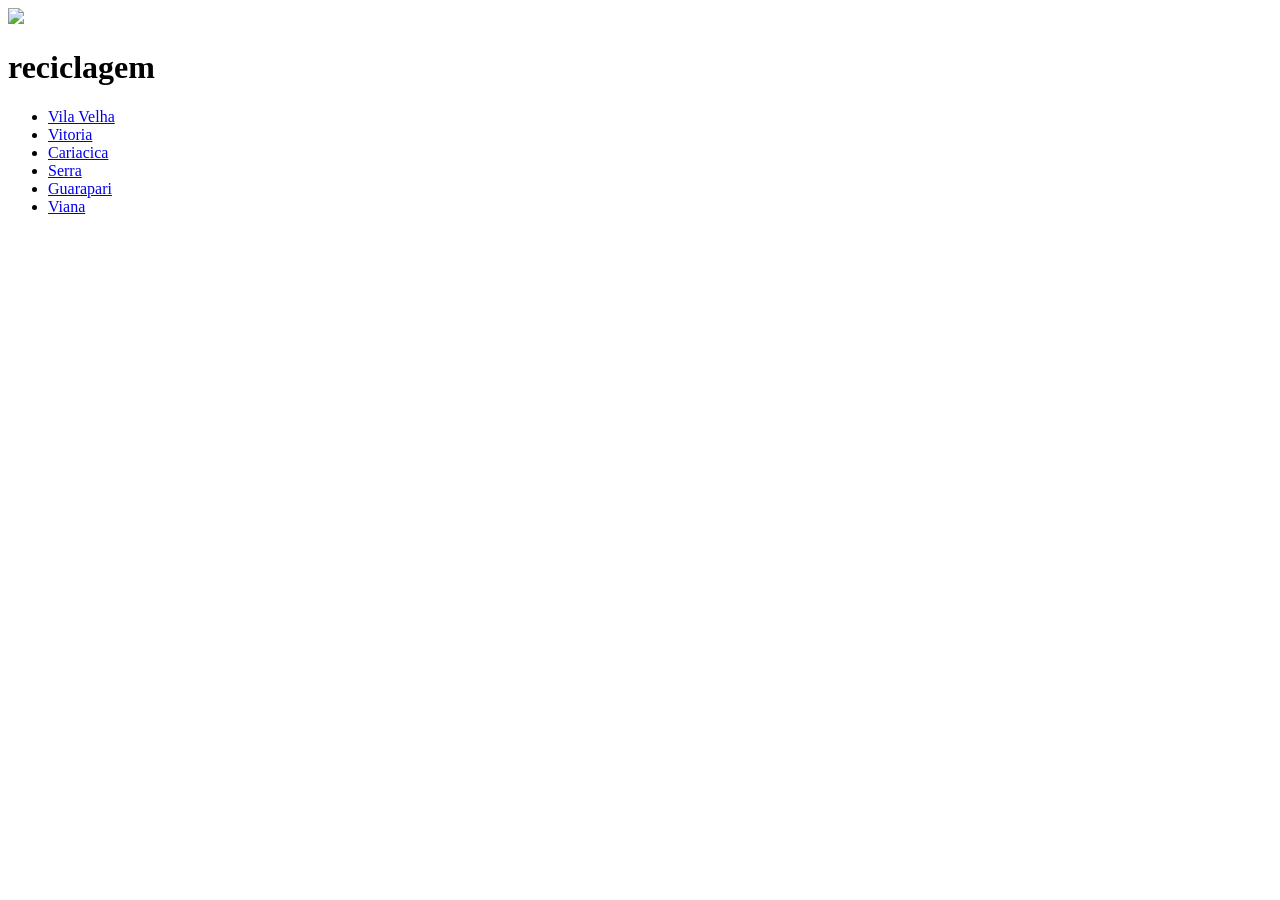
==== index.html @ 6408c622 "icon add" ====
<!DOCTYPE html>
<html lang="pt-br">
<head>
    <meta charset="UTF-8">
    <meta name="viewport" content="width=device-width, initial-scale=1.0">
    <title>GV Reciclagem</title>

    <link rel="stylesheet" href="./css/style.css">
    <link rel="icon" href="./img/reciclar.png" type="image/png">
</head>
<body>
    <header>
        <div class="header">
            <img src="./img/reciclar-simbolo-triangular-de-rotacao-de-tres-setas.png">
            <h1 class="cor-5">reciclagem</h1>
        </div>
    </header>

    <main>
        <ul class="cidades">
            <li><a href="./cidades/vilavelha.html">Vila Velha</a></li>
            <li><a href="./cidades/vitoria.html"> Vitoria</a></li>
            <li><a href="./cidades/cariacia.html">Cariacica</a></li>
            <li><a href="./cidades/serra.html">Serra</a></li>
            <li><a href="./cidades/guarapari.html">Guarapari</a></li>
            <li><a href="./cidades/viana.html">Viana</a></li>
        </ul>

    </main>
    
</body>
</html>
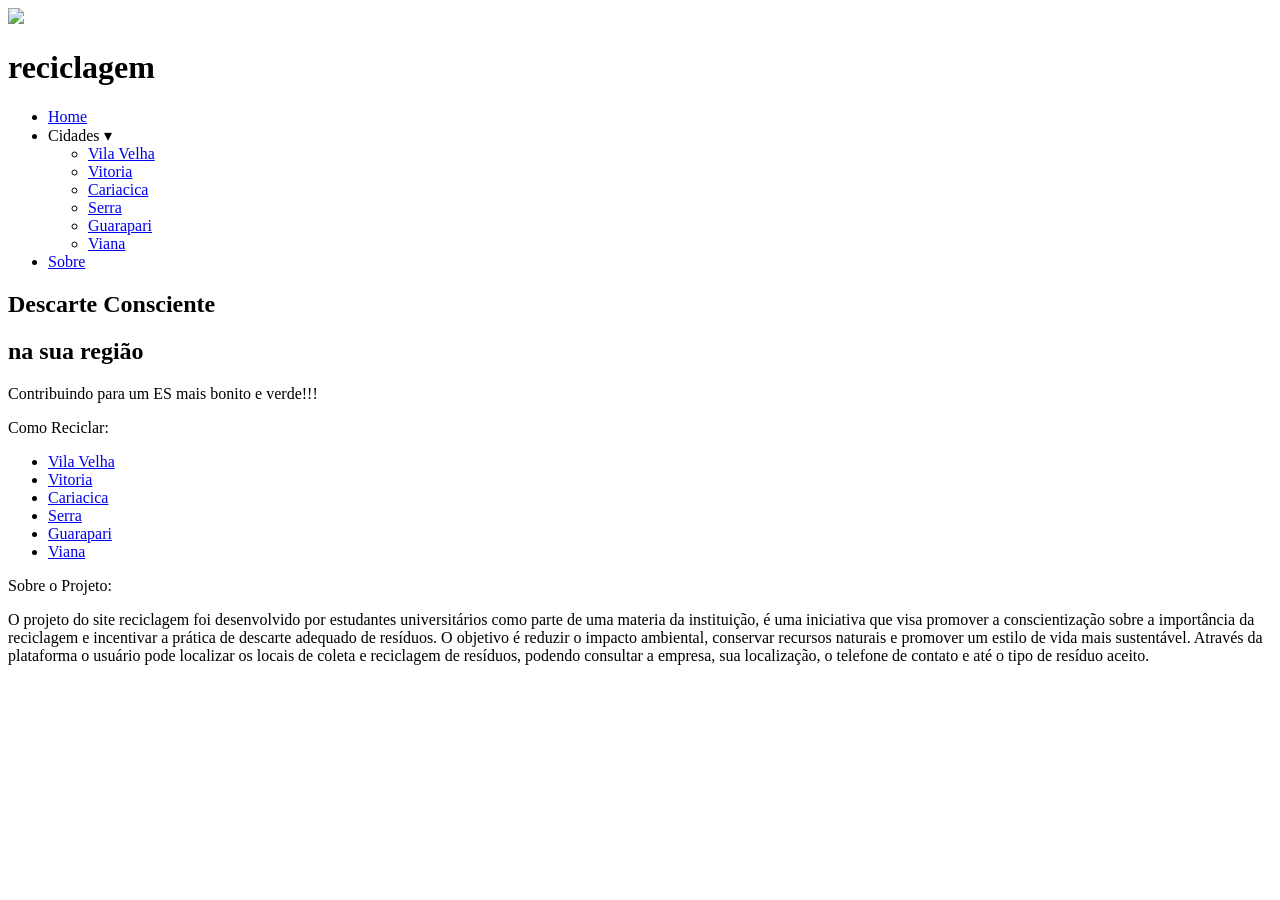
==== commit 5eafee03: "Modificação das paginas das cidades e criação dos paths" ====
--- a/index.html
+++ b/index.html
@@ -1,32 +1,80 @@
 <!DOCTYPE html>
 <html lang="pt-br">
+
 <head>
     <meta charset="UTF-8">
     <meta name="viewport" content="width=device-width, initial-scale=1.0">
+    <link rel="stylesheet" href="./css/style.css">
+    <link rel="icon" href="./img/reciclar.png" type="image/png">
+
     <title>GV Reciclagem</title>
 
-    <link rel="stylesheet" href="./css/style.css">
-    <link rel="icon" href="./img/reciclar.png" type="image/png">
+
 </head>
+
 <body>
+    <div class="background">
+    </div>
     <header>
         <div class="header">
-            <img src="./img/reciclar-simbolo-triangular-de-rotacao-de-tres-setas.png">
-            <h1 class="cor-5">reciclagem</h1>
+            <div class="logo">
+                <img src="./img/reciclar-simbolo-triangular-de-rotacao-de-tres-setas.png">
+                <h1 class="cor-5">reciclagem</h1>
+            </div>
+            <div class="menu">
+                <nav>
+                    <ul>
+                        <li><a href="./index.html">Home</a></li>
+                        <li class="dropdown">
+                            <a class="dropdown-toggle" aria-expanded="false">Cidades ▾</a>
+                            <ul class="dropdown-menu" id="cities-menu">
+                                <li><a href="./cidades/vilavelha.html">Vila Velha</a></li>
+                                <li><a href="./cidades/vitoria.html">Vitoria</a></li>
+                                <li><a href="./cidades/cariacia.html">Cariacica</a></li>
+                                <li><a href="./cidades/serra.html">Serra</a></li>
+                                <li><a href="./cidades/guarapari.html">Guarapari</a></li>
+                                <li><a href="./cidades/viana.html">Viana</a></li>
+                            </ul>
+                        </li>
+                        <li><a href="#about">Sobre</a></li>
+                    </ul>
+                </nav>
+            </div>
+
         </div>
     </header>
 
     <main>
-        <ul class="cidades">
-            <li><a href="./cidades/vilavelha.html">Vila Velha</a></li>
-            <li><a href="./cidades/vitoria.html"> Vitoria</a></li>
-            <li><a href="./cidades/cariacia.html">Cariacica</a></li>
-            <li><a href="./cidades/serra.html">Serra</a></li>
-            <li><a href="./cidades/guarapari.html">Guarapari</a></li>
-            <li><a href="./cidades/viana.html">Viana</a></li>
-        </ul>
+        <div>
+            <div class="apresentacao">
+                <h2>Descarte Consciente</h2>
+                <h2>na sua região</h2>
+            </div>
+            <p class="subap">Contribuindo para um ES mais bonito e verde!!!</p>
+        </div>
+        <div class="link-panel">
+            <p class="titulo2">Como Reciclar:</p>
+            <ul class="cidades">
+                <li><a href="./cidades/vilavelha.html">Vila Velha</a></li>
+                <li><a href="./cidades/vitoria.html"> Vitoria</a></li>
+                <li><a href="./cidades/cariacica.html">Cariacica</a></li>
+                <li><a href="./cidades/serra.html">Serra</a></li>
+                <li><a href="./cidades/guarapari.html">Guarapari</a></li>
+                <li><a href="./cidades/viana.html">Viana</a></li>
+            </ul>
+        </div>
+        <div class="about" id="about">
+            <p class="titulo2">Sobre o Projeto:</p>
+            <p class="texto">O projeto do site reciclagem foi desenvolvido por estudantes universitários
+                como parte de uma materia da instituição, é uma iniciativa que visa promover a conscientização
+                sobre a importância da reciclagem e incentivar a prática de descarte adequado de resíduos.
+                O objetivo é reduzir o impacto ambiental, conservar recursos naturais e promover um estilo
+                de vida mais sustentável. Através da plataforma o usuário pode localizar os locais de coleta e
+                reciclagem de resíduos, podendo consultar a empresa, sua localização, o telefone de contato e
+                até o tipo de resíduo aceito.</p>
+        </div>
 
     </main>
-    
 </body>
+<script src="./script.js"></script>
 </html>
